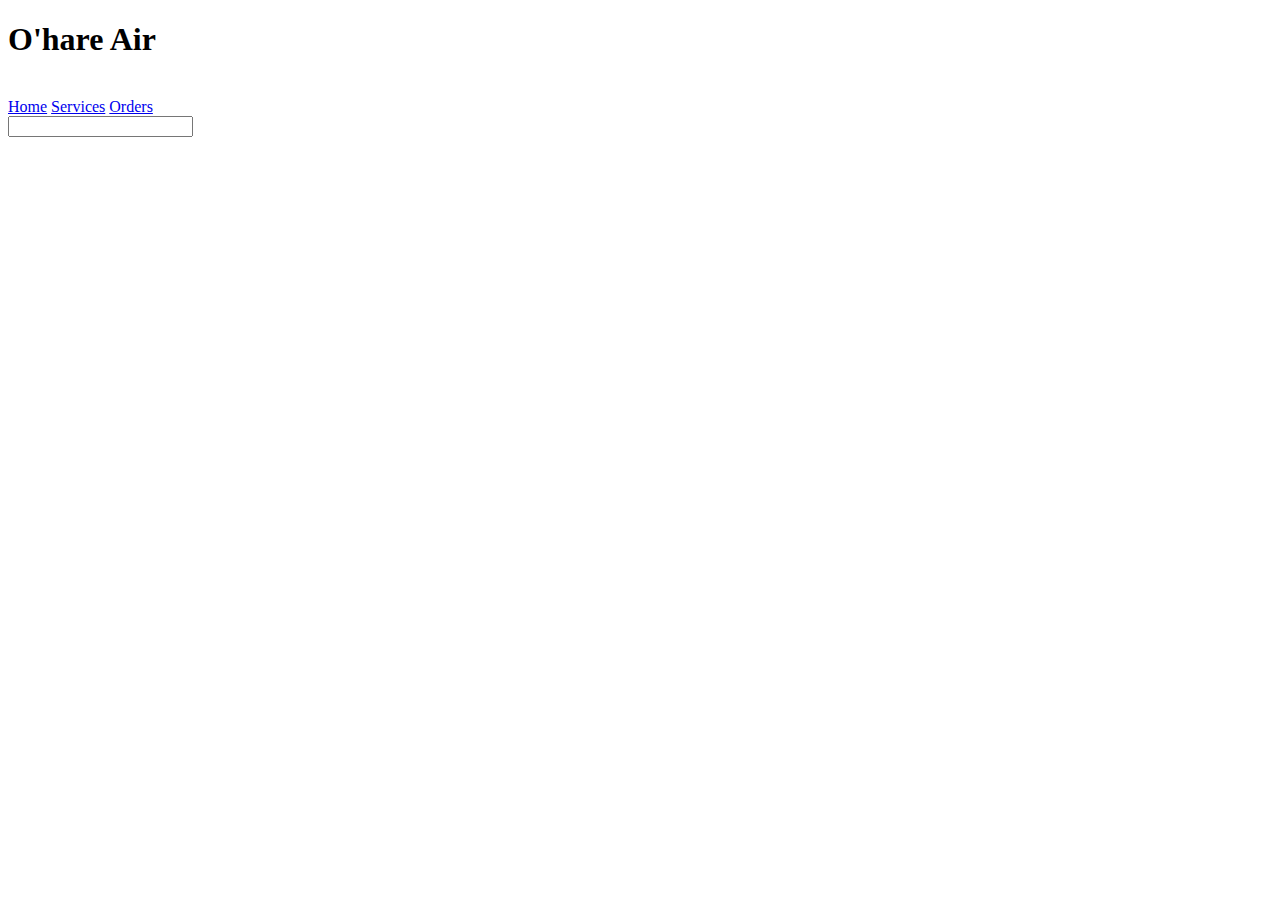
==== gallery.html @ b8b3b36c "added pages base" ====
<!DOCTYPE html>
<html lang="en">
<head>
    <meta charset="UTF-8">
    <meta name="viewport" content="width=device-width, initial-scale=1.0">
    <title>Gallery</title>
</head>
<body>
        <header>
        <div class="logo">
            <h1>O'hare Air</h1>
        </div>
        <br>
        <div class="nav">
            <div class="links">
                <a href="index.html">Home</a>
                <a href="servcies.html">Services</a>
                <a href="orders.html">Orders</a>
            </div>
            <div class="search">
                <input type="text" class="search-bar">
            </div>
        </div>
    </header>
</body>
</html>
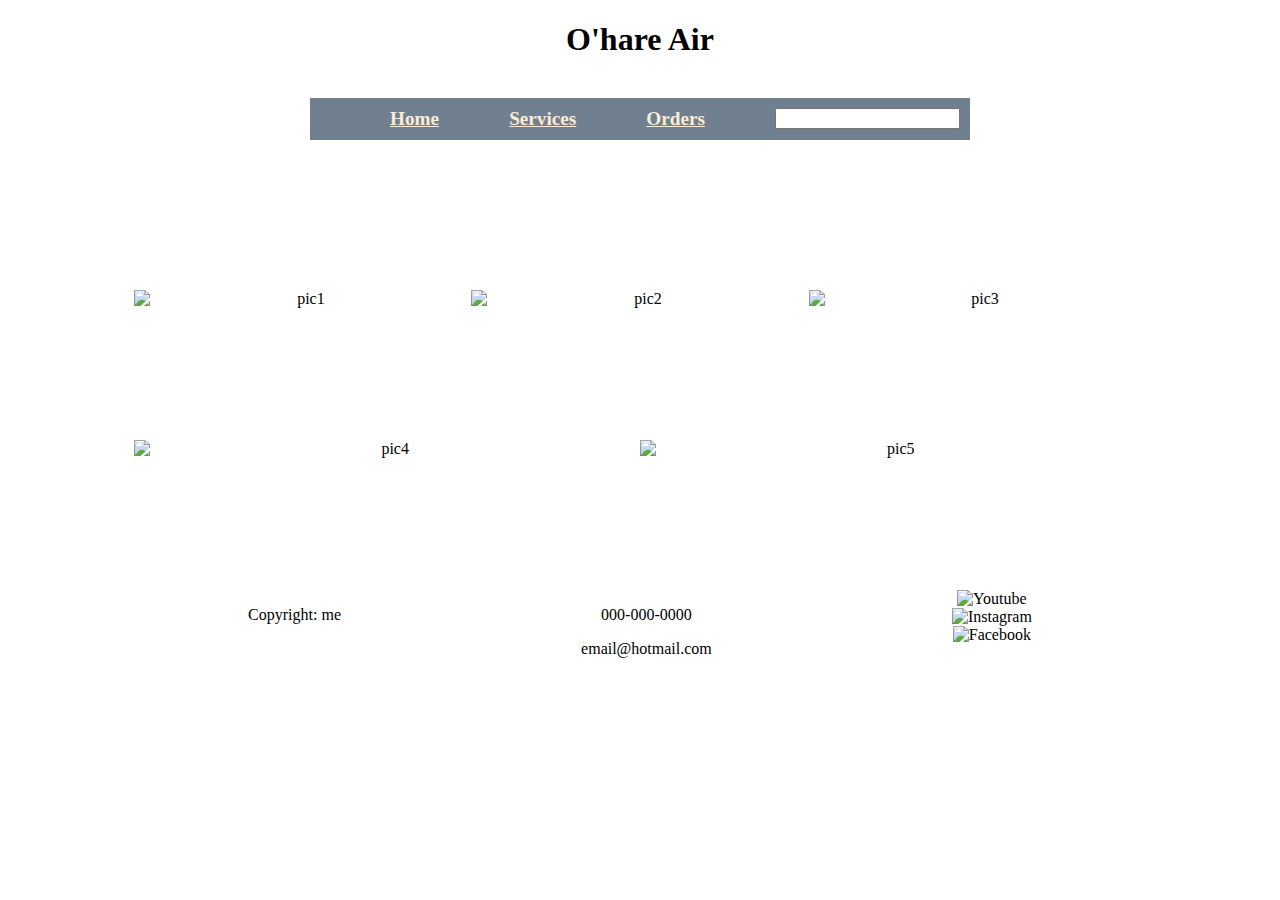
==== commit 83227e20: "base gallery formatting" ====
--- a/gallery.html
+++ b/gallery.html
@@ -3,6 +3,7 @@
 <head>
     <meta charset="UTF-8">
     <meta name="viewport" content="width=device-width, initial-scale=1.0">
+    <link rel="stylesheet" href="CSS/gallery.css">
     <title>Gallery</title>
 </head>
 <body>
@@ -22,5 +23,33 @@
             </div>
         </div>
     </header>
+    <main>
+        <div class="pictures">
+            <video src="" class="airVideo"></video>
+            <img src="" alt="pic1" class="pic1">
+            <img src="" alt="pic2" class="pic2">
+            <img src="" alt="pic3" class="pic3">
+            <img src="" alt="pic4" class="pic4">
+            <img src="" alt="pic5" class="pic5">
+        </div>
+    </main>
+    <footer>
+        <p>Copyright: me</p>
+        <div>
+            <p>000-000-0000</p>
+            <p>email@hotmail.com</p>
+        </div>
+        <div>
+            <div class="social-media">
+                <img src="" alt="Youtube">
+            </div>
+            <div class="social-media">
+                <img src="" alt="Instagram">
+            </div>
+            <div class="social-media">
+                <img src="" alt="Facebook">
+            </div>
+        </div>
+    </footer>
 </body>
 </html>--- a/CSS/gallery.css
+++ b/CSS/gallery.css
@@ -0,0 +1,55 @@
+*{
+    text-align: center;
+}
+.nav{
+    display: flex;
+    flex-direction: wrap;
+    justify-content: space-evenly;
+    width: 40rem;
+    margin: auto;
+    background-color: slategray;
+    padding: 10px;
+}
+.links{
+    display: flex;
+    width: 30rem;
+    justify-content: space-evenly;
+}
+a{
+    font-size: larger;
+    font-weight: bold;
+    color: antiquewhite;
+}
+.pictures{
+    display: grid;
+    grid-template-columns: repeat(6, 1fr);
+    grid-template-rows: repeat(3, 1fr);
+    margin: auto;
+    width:80%;
+    grid-template-areas: 
+    "video1 video1 video1 video1 video1 video1"
+    "img1 img1 img2 img2 img3 img3"
+    "img4 img4 img4 img5 img5 img5";
+}
+.airVideo{
+    grid-area: video1;
+}
+.pic1{
+    grid-area: img1;
+}
+.pic2{
+    grid-area: img2;
+}
+.pic3{
+    grid-area: img3;
+}
+.pic4{
+    grid-area: img4;
+}
+.pic5{
+    grid-area: img5;
+}
+footer{
+    display: flex;
+    justify-content: space-evenly;
+}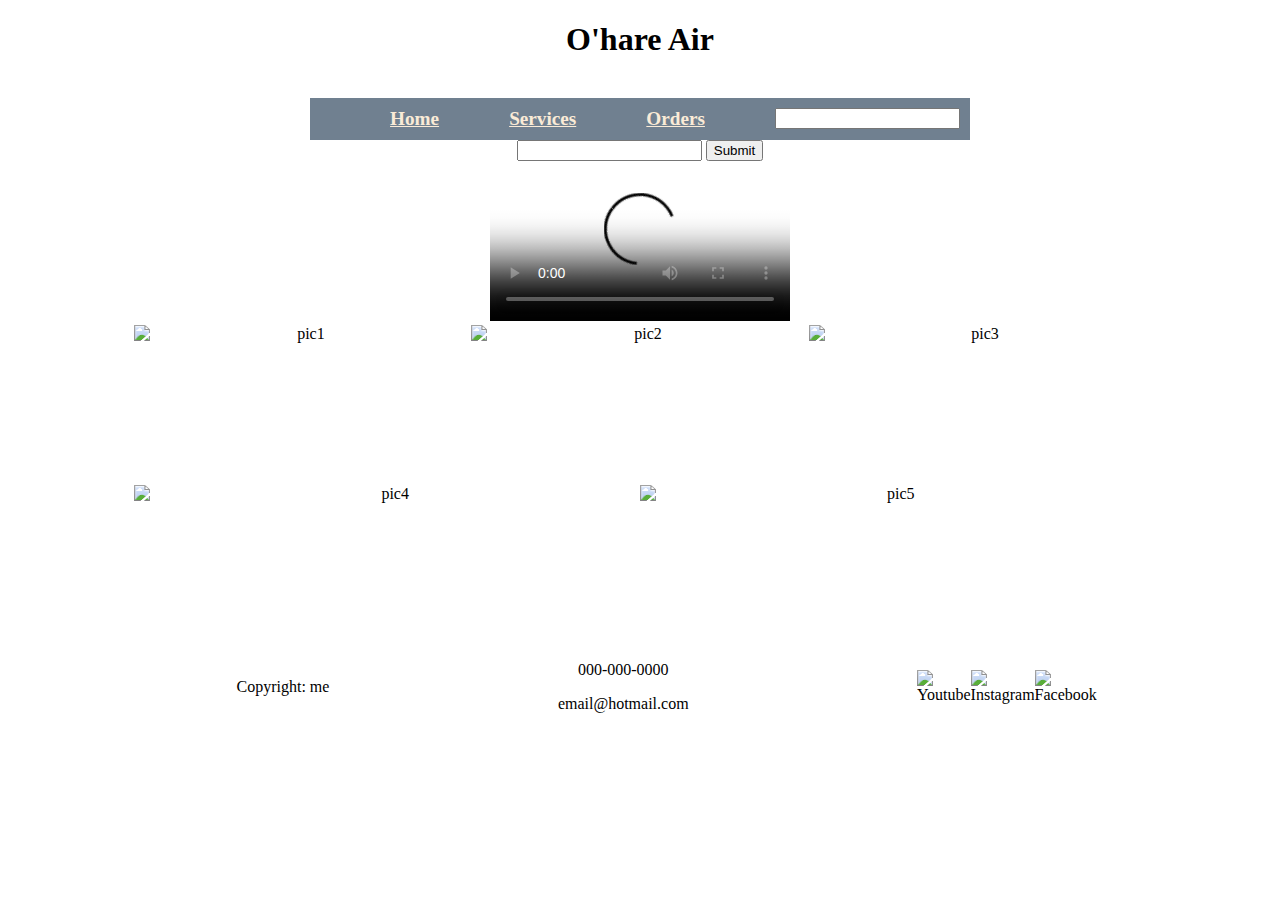
==== commit 8597b533: "basic js, base gallery and services page" ====
--- a/gallery.html
+++ b/gallery.html
@@ -4,10 +4,14 @@
     <meta charset="UTF-8">
     <meta name="viewport" content="width=device-width, initial-scale=1.0">
     <link rel="stylesheet" href="CSS/gallery.css">
+    <link rel="text/javascript" href="global.js">
+
     <title>Gallery</title>
 </head>
 <body>
         <header>
+        <script type = "text/javascript" src="global.js"></script>
+
         <div class="logo">
             <h1>O'hare Air</h1>
         </div>
@@ -15,22 +19,34 @@
         <div class="nav">
             <div class="links">
                 <a href="index.html">Home</a>
-                <a href="servcies.html">Services</a>
+                <a href="services.html">Services</a>
                 <a href="orders.html">Orders</a>
             </div>
             <div class="search">
                 <input type="text" class="search-bar">
             </div>
         </div>
+        <div class="search">
+            <form>
+            <input type="text" class="search-bar" id="TextBox">
+
+            <input type="button" class="submit" id="Search" value="Submit" onclick="checkSearch()">
+        </form>
+        </div>
     </header>
     <main>
+        <video controls type="video/mp4" class="airVideo" poster="https://causesdrivenexposure.wordpress.com/wp-content/uploads/2014/12/ohare.jpg?w=640">
+            <source src="mediaFiles/commercial.mp4">
+            <p>Your browser does not support the video tag find the video at:</p>
+            <div><a href="https://www.youtube.com/watch?v=NWZUp2KF5ls"></a></div>
+
+        </video>
         <div class="pictures">
-            <video src="" class="airVideo"></video>
             <img src="" alt="pic1" class="pic1">
-            <img src="" alt="pic2" class="pic2">
+            <img src="https://ih1.redbubble.net/image.5037034286.1424/bg,f8f8f8-flat,750x,075,f-pad,750x1000,f8f8f8.u6.jpg" alt="pic2" class="pic2">
             <img src="" alt="pic3" class="pic3">
-            <img src="" alt="pic4" class="pic4">
-            <img src="" alt="pic5" class="pic5">
+            <img src="https://64.media.tumblr.com/d30e9a8c4ec9c840cd75e664a3f15c4f/d8f0d2429346eeda-35/s1767x797/1e89088ed31078f296082e802b0e97c278add350.jpg" alt="pic4" class="pic4">
+            <img src="https://miro.medium.com/v2/resize:fit:1400/1*WEVlT2sZzoHUEY9yC1i-DQ.png" alt="pic5" class="pic5">
         </div>
     </main>
     <footer>
@@ -39,15 +55,15 @@
             <p>000-000-0000</p>
             <p>email@hotmail.com</p>
         </div>
-        <div>
-            <div class="social-media">
-                <img src="" alt="Youtube">
+        <div class="social-media">
+            <div >
+                <img src="https://i.postimg.cc/7LvXw8kP/red-youtube-logo-symbol-701751694792489qxkccchok1-removebg-preview.png" alt="Youtube">
             </div>
-            <div class="social-media">
-                <img src="" alt="Instagram">
+            <div>
+                <img src="https://i.postimg.cc/qBZspVcf/e0ce216ce3b4681f7c18767a70a1e186-removebg-preview.png" alt="Instagram">
             </div>
-            <div class="social-media">
-                <img src="" alt="Facebook">
+            <div>
+                <img src="https://i.postimg.cc/qvKXmbCP/Facebook-logo-square-removebg-preview.png" alt="Facebook">
             </div>
         </div>
     </footer>
--- a/CSS/gallery.css
+++ b/CSS/gallery.css
@@ -23,16 +23,22 @@
 .pictures{
     display: grid;
     grid-template-columns: repeat(6, 1fr);
-    grid-template-rows: repeat(3, 1fr);
+    grid-template-rows: repeat(2, 10rem);
     margin: auto;
     width:80%;
     grid-template-areas: 
-    "video1 video1 video1 video1 video1 video1"
     "img1 img1 img2 img2 img3 img3"
     "img4 img4 img4 img5 img5 img5";
 }
+img{
+    width: 100%;
+    height: 100%;
+    object-fit: contain;
+}
 .airVideo{
     grid-area: video1;
+    height: 10rem;
+margin: auto;
 }
 .pic1{
     grid-area: img1;
@@ -48,8 +54,15 @@
 }
 .pic5{
     grid-area: img5;
+
 }
 footer{
     display: flex;
     justify-content: space-evenly;
+    align-items: center;
+}
+.social-media{
+    display: flex;
+    flex-direction: row;
+    width:10%;
 }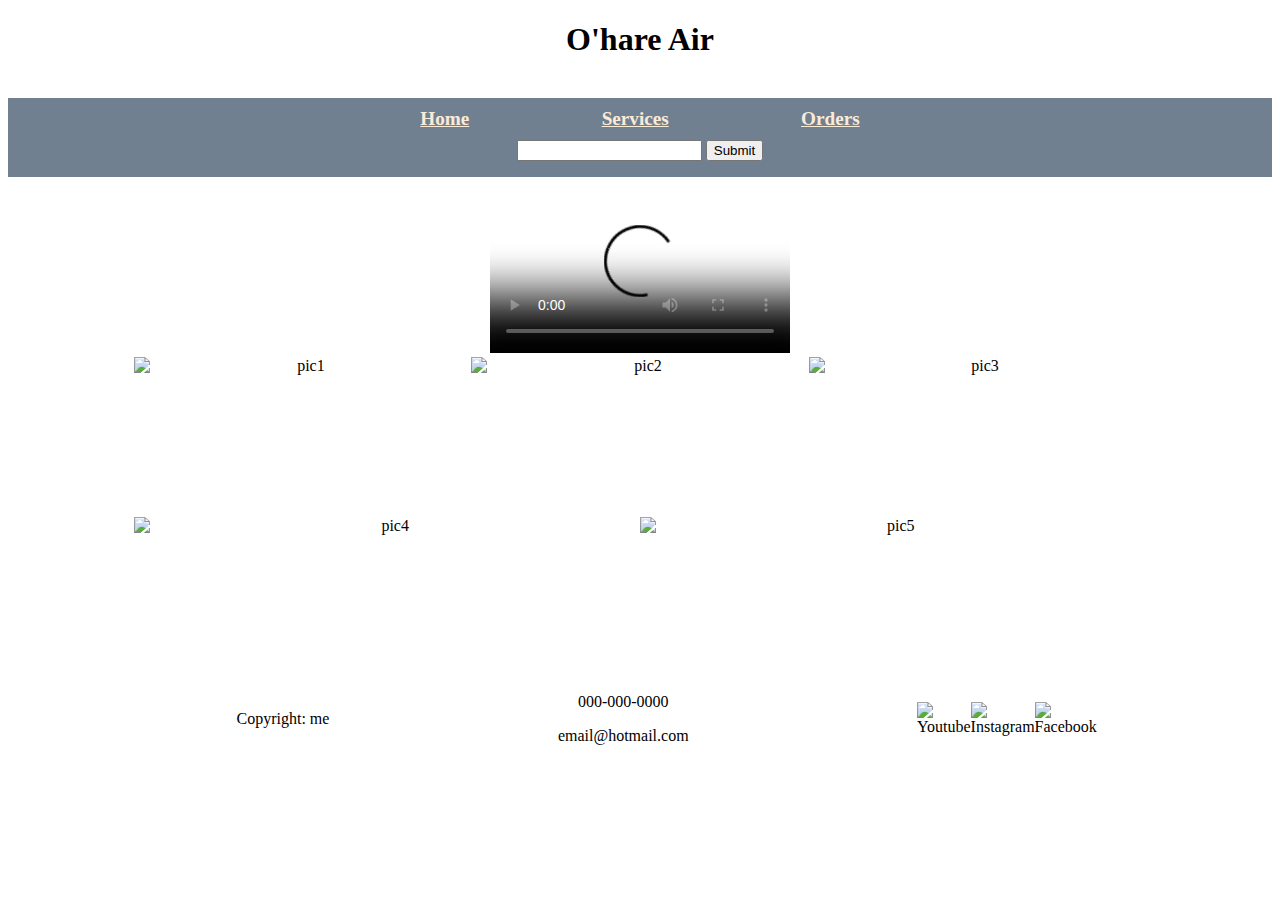
==== commit ec86a365: "orders functionality" ====
--- a/gallery.html
+++ b/gallery.html
@@ -4,26 +4,25 @@
     <meta charset="UTF-8">
     <meta name="viewport" content="width=device-width, initial-scale=1.0">
     <link rel="stylesheet" href="CSS/gallery.css">
-    <link rel="text/javascript" href="global.js">
+    <link rel="text/javascript" href="search.js">
 
     <title>Gallery</title>
 </head>
 <body>
-        <header>
-        <script type = "text/javascript" src="global.js"></script>
+    <header>
+        <script type = "text/javascript" src="search.js"></script>
 
-        <div class="logo">
+        <div>
             <h1>O'hare Air</h1>
         </div>
         <br>
         <div class="nav">
-            <div class="links">
-                <a href="index.html">Home</a>
-                <a href="services.html">Services</a>
-                <a href="orders.html">Orders</a>
+            <div class="linkSub">
+                <a href="index.html" class="links" >Home</a>
+                <a href="services.html" class="links">Services</a>
+                <a href="orders.html" class="links">Orders</a>
             </div>
-            <div class="search">
-                <input type="text" class="search-bar">
+            <div>
             </div>
         </div>
         <div class="search">
--- a/CSS/gallery.css
+++ b/CSS/gallery.css
@@ -1,24 +1,40 @@
 *{
     text-align: center;
+}
+header{
+    margin-bottom: 1rem;
 }
 .nav{
     display: flex;
     flex-direction: wrap;
     justify-content: space-evenly;
-    width: 40rem;
     margin: auto;
     background-color: slategray;
     padding: 10px;
 }
+.linkSub{
+    display: flex;
+    width:40rem;
+    justify-content: space-evenly;
+    margin: auto;
+}
 .links{
-    display: flex;
-    width: 30rem;
-    justify-content: space-evenly;
+    padding-left: 2rem;
+    padding-right: 2rem;
 }
 a{
     font-size: larger;
     font-weight: bold;
     color: antiquewhite;
+}
+.logo{
+    width: 45%;
+    height: 45%;
+}
+.search{
+    margin: auto;
+    padding-bottom: 1rem;
+    background-color: slategray;
 }
 .pictures{
     display: grid;
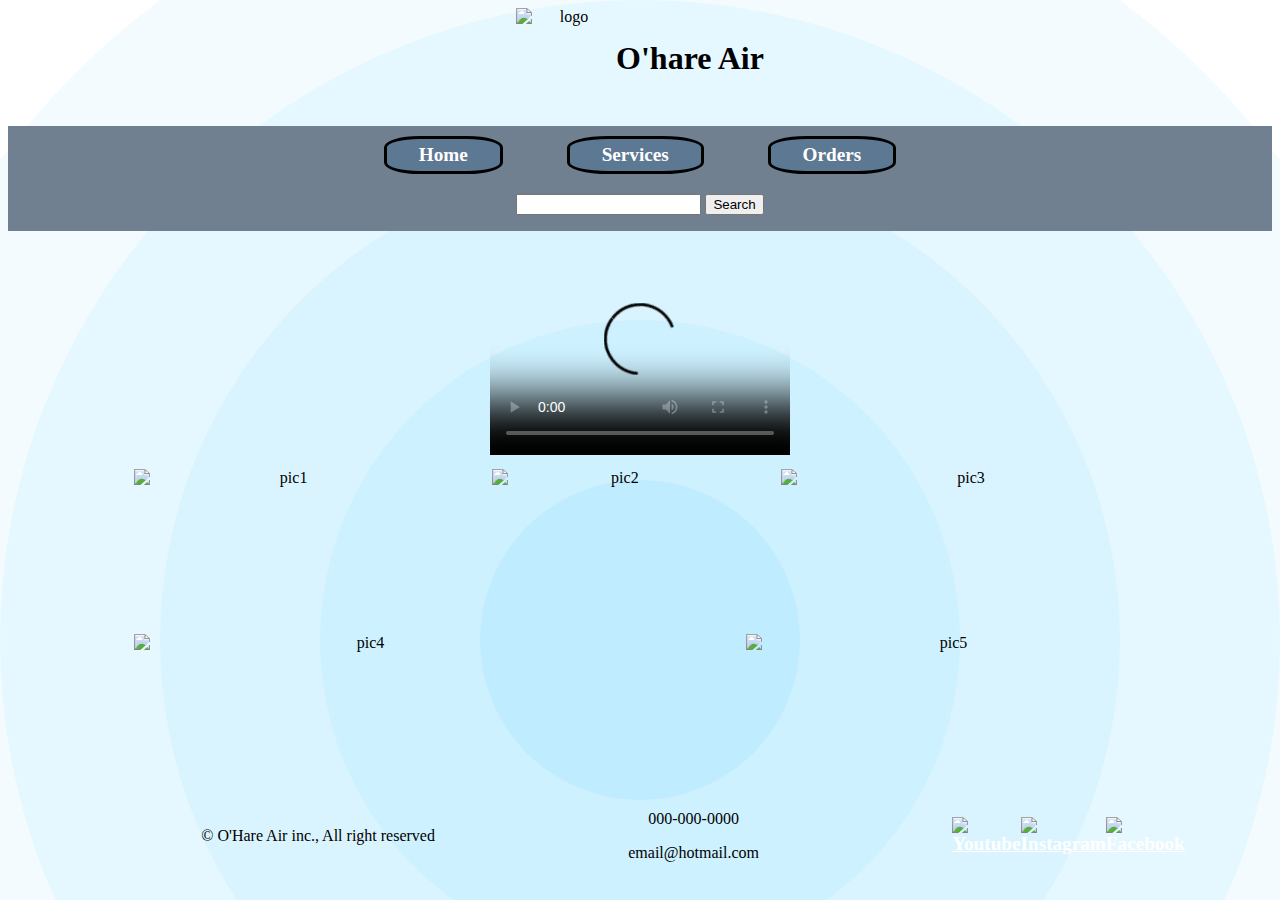
==== commit 3c1a2f90: "PROJECT!!!!" ====
--- a/gallery.html
+++ b/gallery.html
@@ -12,7 +12,8 @@
     <header>
         <script type = "text/javascript" src="search.js"></script>
 
-        <div>
+        <div class="headerFlex">
+            <img src="https://i.postimg.cc/BvrXh3r7/ohare-removebg-preview.png" alt="logo" class="headerLogo">
             <h1>O'hare Air</h1>
         </div>
         <br>
@@ -27,9 +28,9 @@
         </div>
         <div class="search">
             <form>
-            <input type="text" class="search-bar" id="TextBox">
+            <input type="text" class="search-bar" id="TextBox" onchange="Recommended()">
 
-            <input type="button" class="submit" id="Search" value="Submit" onclick="checkSearch()">
+            <input type="button" class="submit" id="Search" value="Search" onclick="checkSearch()">
         </form>
         </div>
     </header>
@@ -41,28 +42,34 @@
 
         </video>
         <div class="pictures">
-            <img src="" alt="pic1" class="pic1">
+            <img src="https://res.cloudinary.com/diqa3ofyq/image/upload/v1729207494/VQVpJBgpgGb72xqD2vWuFsteebEjSHbWM9NXIWgwiuy6s4TESUSmrMbiLhaP_54T_uR2YDNi0kpXC4bxKG-Z9QDBMXLarID3HVatsX9ErQ_nfaksc.png" alt="pic1" class="pic1">
             <img src="https://ih1.redbubble.net/image.5037034286.1424/bg,f8f8f8-flat,750x,075,f-pad,750x1000,f8f8f8.u6.jpg" alt="pic2" class="pic2">
-            <img src="" alt="pic3" class="pic3">
+            <img src="https://res.cloudinary.com/diqa3ofyq/image/upload/v1729207918/6429_4_lyphte.jpg" alt="pic3" class="pic3">
             <img src="https://64.media.tumblr.com/d30e9a8c4ec9c840cd75e664a3f15c4f/d8f0d2429346eeda-35/s1767x797/1e89088ed31078f296082e802b0e97c278add350.jpg" alt="pic4" class="pic4">
             <img src="https://miro.medium.com/v2/resize:fit:1400/1*WEVlT2sZzoHUEY9yC1i-DQ.png" alt="pic5" class="pic5">
         </div>
     </main>
     <footer>
-        <p>Copyright: me</p>
+        <p>© O'Hare Air inc., All right reserved</p>
         <div>
             <p>000-000-0000</p>
             <p>email@hotmail.com</p>
         </div>
         <div class="social-media">
             <div >
-                <img src="https://i.postimg.cc/7LvXw8kP/red-youtube-logo-symbol-701751694792489qxkccchok1-removebg-preview.png" alt="Youtube">
+                <a href="www.youtube.com" target="_blank">
+                    <img src="https://i.postimg.cc/7LvXw8kP/red-youtube-logo-symbol-701751694792489qxkccchok1-removebg-preview.png" alt="Youtube">
+                </a>
             </div>
             <div>
-                <img src="https://i.postimg.cc/qBZspVcf/e0ce216ce3b4681f7c18767a70a1e186-removebg-preview.png" alt="Instagram">
+                <a href="www.instagram.com" target="_blank">
+                    <img src="https://i.postimg.cc/qBZspVcf/e0ce216ce3b4681f7c18767a70a1e186-removebg-preview.png" alt="Instagram">
+                </a>
             </div>
             <div>
-                <img src="https://i.postimg.cc/qvKXmbCP/Facebook-logo-square-removebg-preview.png" alt="Facebook">
+                <a href="www.facebook.com" target="_blank">
+                    <img src="https://i.postimg.cc/qvKXmbCP/Facebook-logo-square-removebg-preview.png" alt="Facebook">
+                </a>
             </div>
         </div>
     </footer>
--- a/CSS/gallery.css
+++ b/CSS/gallery.css
@@ -3,6 +3,7 @@
 }
 header{
     margin-bottom: 1rem;
+    position: sticky;
 }
 .nav{
     display: flex;
@@ -11,6 +12,15 @@
     margin: auto;
     background-color: slategray;
     padding: 10px;
+}
+.headerFlex{
+    display:flex;
+    justify-content: center;
+    align-items: center;
+}
+.headerLogo{
+    width:100px;
+    height: 100px;
 }
 .linkSub{
     display: flex;
@@ -21,11 +31,36 @@
 .links{
     padding-left: 2rem;
     padding-right: 2rem;
+    padding-bottom: 5px;
+    padding-top: 5px;
+    border: 3px solid black;
+    border-radius: 30%;
+    background-color: rgb(93, 120, 147);
+    text-decoration: none;
+}
+.links:hover{
+    position: relative;
+    animation: hovering 0.5s forwards;
+}
+@keyframes hovering{
+    0%{
+        top:0px;
+    }
+    100% {
+        top:10px;
+        background-color: rgb(64, 84, 105);
+    }
+}
+body{
+    background-color: #FFFFFF;
+background-image: url("data:image/svg+xml,%3Csvg xmlns='http://www.w3.org/2000/svg' width='100%25' height='100%25' viewBox='0 0 800 800'%3E%3Cg %3E%3Ccircle fill='%23FFFFFF' cx='400' cy='400' r='600'/%3E%3Ccircle fill='%23f3fbff' cx='400' cy='400' r='500'/%3E%3Ccircle fill='%23e6f8ff' cx='400' cy='400' r='400'/%3E%3Ccircle fill='%23daf4ff' cx='400' cy='400' r='300'/%3E%3Ccircle fill='%23cdf1ff' cx='400' cy='400' r='200'/%3E%3Ccircle fill='%23BFEDFF' cx='400' cy='400' r='100'/%3E%3C/g%3E%3C/svg%3E");
+background-attachment: fixed;
+background-size: cover;
 }
 a{
     font-size: larger;
     font-weight: bold;
-    color: antiquewhite;
+    color: white;
 }
 .logo{
     width: 45%;
@@ -35,6 +70,7 @@
     margin: auto;
     padding-bottom: 1rem;
     background-color: slategray;
+    padding-top: 10px;
 }
 .pictures{
     display: grid;
@@ -45,22 +81,26 @@
     grid-template-areas: 
     "img1 img1 img2 img2 img3 img3"
     "img4 img4 img4 img5 img5 img5";
+    gap: 5px;
+    margin-top:10px;
 }
 img{
     width: 100%;
     height: 100%;
-    object-fit: contain;
+    /* object-fit: contain; */
 }
 .airVideo{
     grid-area: video1;
-    height: 10rem;
-margin: auto;
+    height: 13rem;
+    margin: auto;
 }
 .pic1{
     grid-area: img1;
 }
 .pic2{
     grid-area: img2;
+    width: 250px;
+    padding-left: 50px
 }
 .pic3{
     grid-area: img3;
@@ -70,7 +110,8 @@
 }
 .pic5{
     grid-area: img5;
-
+    width: 400px;
+    padding-left: 150px;
 }
 footer{
     display: flex;
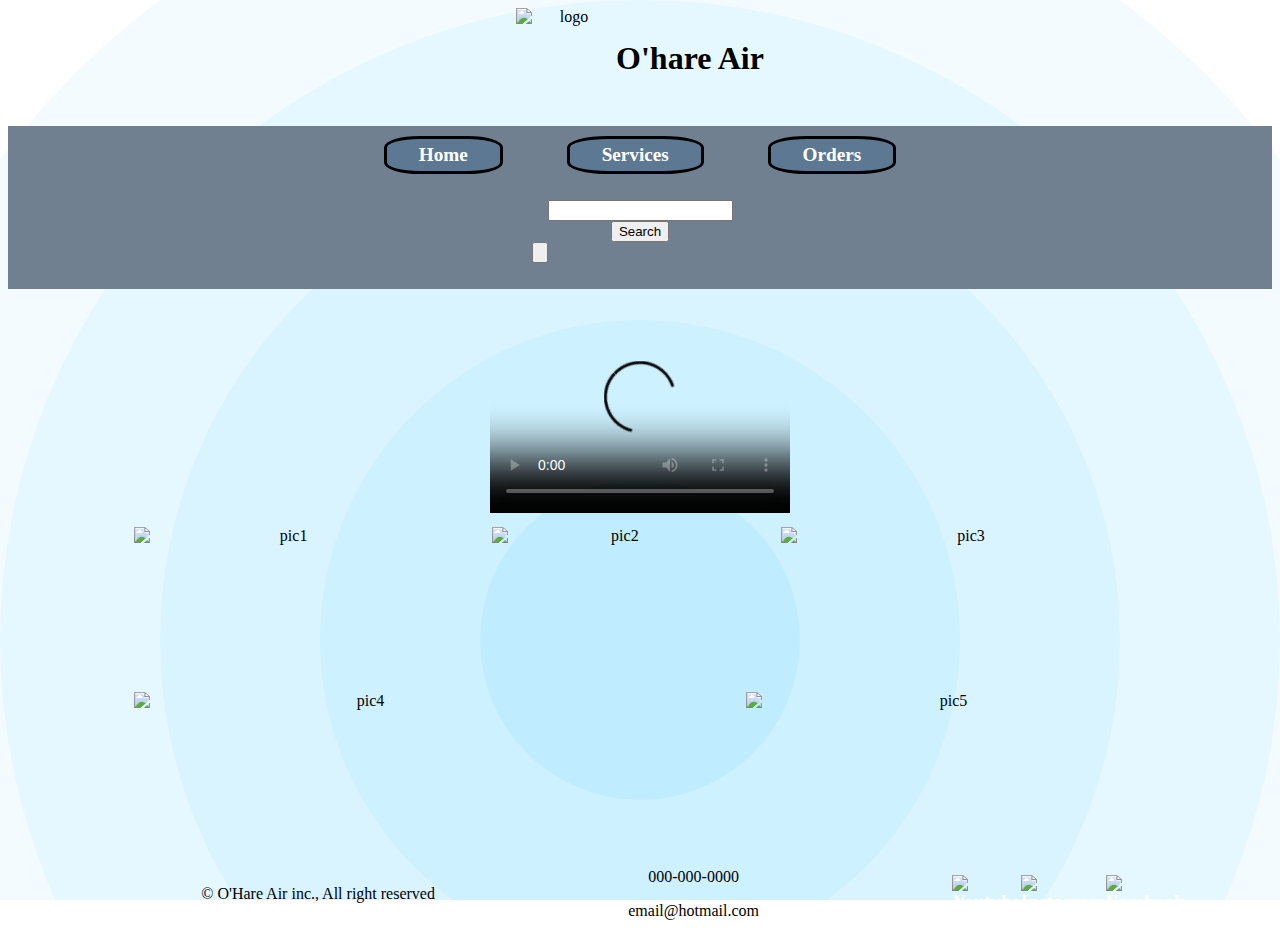
==== commit 9986cc79: "fixed JS, updated formatting" ====
--- a/gallery.html
+++ b/gallery.html
@@ -23,16 +23,21 @@
                 <a href="services.html" class="links">Services</a>
                 <a href="orders.html" class="links">Orders</a>
             </div>
-            <div>
-            </div>
+        <div class="searchBox">
+            <form class="search">
+                <div>
+                    <input type="text" class="search-bar" id="TextBox" >
+                    <input type="button" class="submit" id="Search" value="Search" onclick="checkSearch()">
+                </div>
+                <div class="break"></div>
+                <div>
+                    <input type="button" class="recommended" id="recom" value="">
+                </div>
+                
+                </form>
         </div>
-        <div class="search">
-            <form>
-            <input type="text" class="search-bar" id="TextBox" onchange="Recommended()">
+    </div>
 
-            <input type="button" class="submit" id="Search" value="Search" onclick="checkSearch()">
-        </form>
-        </div>
     </header>
     <main>
         <video controls type="video/mp4" class="airVideo" poster="https://causesdrivenexposure.wordpress.com/wp-content/uploads/2014/12/ohare.jpg?w=640">
--- a/CSS/gallery.css
+++ b/CSS/gallery.css
@@ -4,9 +4,11 @@
 header{
     margin-bottom: 1rem;
     position: sticky;
+
 }
 .nav{
     display: flex;
+    flex-direction: column;
     flex-direction: wrap;
     justify-content: space-evenly;
     margin: auto;
@@ -27,6 +29,8 @@
     width:40rem;
     justify-content: space-evenly;
     margin: auto;
+    margin-bottom: 1rem;
+
 }
 .links{
     padding-left: 2rem;
@@ -42,6 +46,25 @@
     position: relative;
     animation: hovering 0.5s forwards;
 }
+.search{
+    margin: auto;
+    display: flex;
+    flex-wrap: wrap;
+    justify-content: start;
+    padding-bottom: 1rem;
+    padding-top: 10px;
+    flex-shrink: 2;
+
+}
+.searchBox{
+    margin:auto;
+    width: 13.5rem;
+}
+.break{
+    flex-basis: 100%;
+    height: 0;
+}
+
 @keyframes hovering{
     0%{
         top:0px;
@@ -51,20 +74,21 @@
         background-color: rgb(64, 84, 105);
     }
 }
+a{
+    font-size: larger;
+    font-weight: bold;
+    color: white;
+
+}
+.logo{
+    width: 45%;
+    height: 45%;
+}
 body{
     background-color: #FFFFFF;
 background-image: url("data:image/svg+xml,%3Csvg xmlns='http://www.w3.org/2000/svg' width='100%25' height='100%25' viewBox='0 0 800 800'%3E%3Cg %3E%3Ccircle fill='%23FFFFFF' cx='400' cy='400' r='600'/%3E%3Ccircle fill='%23f3fbff' cx='400' cy='400' r='500'/%3E%3Ccircle fill='%23e6f8ff' cx='400' cy='400' r='400'/%3E%3Ccircle fill='%23daf4ff' cx='400' cy='400' r='300'/%3E%3Ccircle fill='%23cdf1ff' cx='400' cy='400' r='200'/%3E%3Ccircle fill='%23BFEDFF' cx='400' cy='400' r='100'/%3E%3C/g%3E%3C/svg%3E");
 background-attachment: fixed;
 background-size: cover;
-}
-a{
-    font-size: larger;
-    font-weight: bold;
-    color: white;
-}
-.logo{
-    width: 45%;
-    height: 45%;
 }
 .search{
     margin: auto;
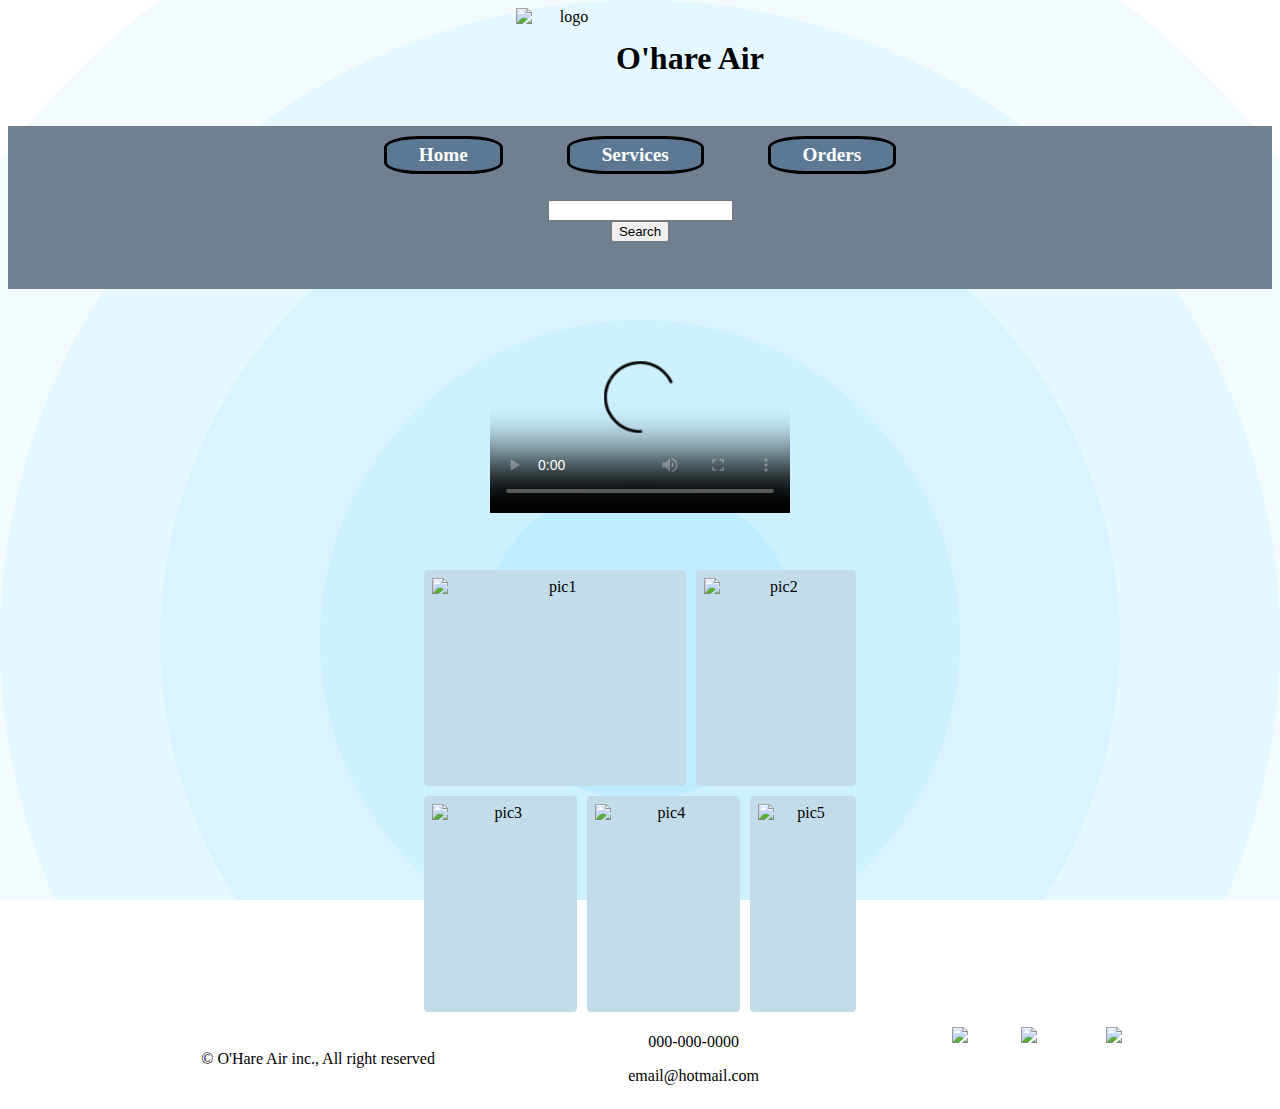
==== commit 988f6289: "almost finished product" ====
--- a/gallery.html
+++ b/gallery.html
@@ -46,12 +46,16 @@
             <div><a href="https://www.youtube.com/watch?v=NWZUp2KF5ls"></a></div>
 
         </video>
-        <div class="pictures">
+        <div class="picturesSet1">
             <img src="https://res.cloudinary.com/diqa3ofyq/image/upload/v1729207494/VQVpJBgpgGb72xqD2vWuFsteebEjSHbWM9NXIWgwiuy6s4TESUSmrMbiLhaP_54T_uR2YDNi0kpXC4bxKG-Z9QDBMXLarID3HVatsX9ErQ_nfaksc.png" alt="pic1" class="pic1">
             <img src="https://ih1.redbubble.net/image.5037034286.1424/bg,f8f8f8-flat,750x,075,f-pad,750x1000,f8f8f8.u6.jpg" alt="pic2" class="pic2">
+
+        </div>
+        <div class="picturesSet2">
             <img src="https://res.cloudinary.com/diqa3ofyq/image/upload/v1729207918/6429_4_lyphte.jpg" alt="pic3" class="pic3">
             <img src="https://64.media.tumblr.com/d30e9a8c4ec9c840cd75e664a3f15c4f/d8f0d2429346eeda-35/s1767x797/1e89088ed31078f296082e802b0e97c278add350.jpg" alt="pic4" class="pic4">
             <img src="https://miro.medium.com/v2/resize:fit:1400/1*WEVlT2sZzoHUEY9yC1i-DQ.png" alt="pic5" class="pic5">
+        </div>
         </div>
     </main>
     <footer>
@@ -63,17 +67,17 @@
         <div class="social-media">
             <div >
                 <a href="www.youtube.com" target="_blank">
-                    <img src="https://i.postimg.cc/7LvXw8kP/red-youtube-logo-symbol-701751694792489qxkccchok1-removebg-preview.png" alt="Youtube">
+                    <img src="https://i.postimg.cc/7LvXw8kP/red-youtube-logo-symbol-701751694792489qxkccchok1-removebg-preview.png" alt="Youtube" class="socialMediaImage">
                 </a>
             </div>
             <div>
                 <a href="www.instagram.com" target="_blank">
-                    <img src="https://i.postimg.cc/qBZspVcf/e0ce216ce3b4681f7c18767a70a1e186-removebg-preview.png" alt="Instagram">
+                    <img src="https://i.postimg.cc/qBZspVcf/e0ce216ce3b4681f7c18767a70a1e186-removebg-preview.png" alt="Instagram" class="socialMediaImage">
                 </a>
             </div>
             <div>
                 <a href="www.facebook.com" target="_blank">
-                    <img src="https://i.postimg.cc/qvKXmbCP/Facebook-logo-square-removebg-preview.png" alt="Facebook">
+                    <img src="https://i.postimg.cc/qvKXmbCP/Facebook-logo-square-removebg-preview.png" alt="Facebook" class="socialMediaImage">
                 </a>
             </div>
         </div>
--- a/CSS/gallery.css
+++ b/CSS/gallery.css
@@ -58,11 +58,15 @@
 }
 .searchBox{
     margin:auto;
-    width: 13.5rem;
+    width: 15rem;
+
 }
 .break{
     flex-basis: 100%;
     height: 0;
+}
+#recom{
+    visibility:hidden;
 }
 
 @keyframes hovering{
@@ -96,47 +100,88 @@
     background-color: slategray;
     padding-top: 10px;
 }
-.pictures{
-    display: grid;
-    grid-template-columns: repeat(6, 1fr);
-    grid-template-rows: repeat(2, 10rem);
+.picturesSet1{
     margin: auto;
-    width:80%;
-    grid-template-areas: 
-    "img1 img1 img2 img2 img3 img3"
-    "img4 img4 img4 img5 img5 img5";
-    gap: 5px;
-    margin-top:10px;
+    margin-top: 3rem;
+    display: flex;
+    justify-content: center;
+    align-items: center;
+    width: 35%;
+
+}
+.picturesSet2{
+    margin: auto;
+    display: flex;
+    justify-content: center;
+    align-items: center;
+    width: 35%;
+}
+.pic1{
+    height: 200px;
+    flex-grow: 2;
+    flex-shrink: 1;
+    margin: 5px;
+    padding: 4px;
+    border: 4px solid rgb(195, 220, 233);
+    background-color: rgb(195, 220, 233);
+    border-radius: 4px;
+}
+.pic2{
+    height: 200px; 
+    flex-grow: 1;
+    flex-shrink: 1;
+    margin: 5px;
+    border: 4px solid rgb(195, 220, 233);
+    background-color: rgb(195, 220, 233);
+    border-radius: 4px;
+    padding: 4px;
+
+}
+.pic3{
+    height: 200px;
+    flex-grow: 2;
+    flex-shrink: 1;
+    margin: 5px;
+    border: 4px solid rgb(195, 220, 233);
+    background-color: rgb(195, 220, 233);
+    border-radius: 4px;
+    padding: 4px;
+
+}
+.pic4{
+    height: 200px;
+    flex-grow: 2;
+    flex-shrink: 1;
+    margin: 5px;
+    border: 4px solid rgb(195, 220, 233);
+    background-color: rgb(195, 220, 233);
+    border-radius: 4px;
+    padding: 4px;
+
+}
+.pic5{
+    height: 200px;
+    flex-grow: 1;
+    flex-shrink: 1;
+    margin: 5px;
+    border: 4px solid rgb(195, 220, 233);
+    background-color: rgb(195, 220, 233);
+    border-radius: 4px;
+    padding: 4px;
+
 }
 img{
-    width: 100%;
-    height: 100%;
-    /* object-fit: contain; */
+
+    max-width: 479px;
 }
 .airVideo{
     grid-area: video1;
     height: 13rem;
     margin: auto;
+    object-fit: contain;
+
 }
-.pic1{
-    grid-area: img1;
-}
-.pic2{
-    grid-area: img2;
-    width: 250px;
-    padding-left: 50px
-}
-.pic3{
-    grid-area: img3;
-}
-.pic4{
-    grid-area: img4;
-}
-.pic5{
-    grid-area: img5;
-    width: 400px;
-    padding-left: 150px;
-}
+
 footer{
     display: flex;
     justify-content: space-evenly;
@@ -146,4 +191,9 @@
     display: flex;
     flex-direction: row;
     width:10%;
-}+    height: 4rem;
+}
+.socialMediaImage{
+    width: 100%;
+    height: 100%;
+}
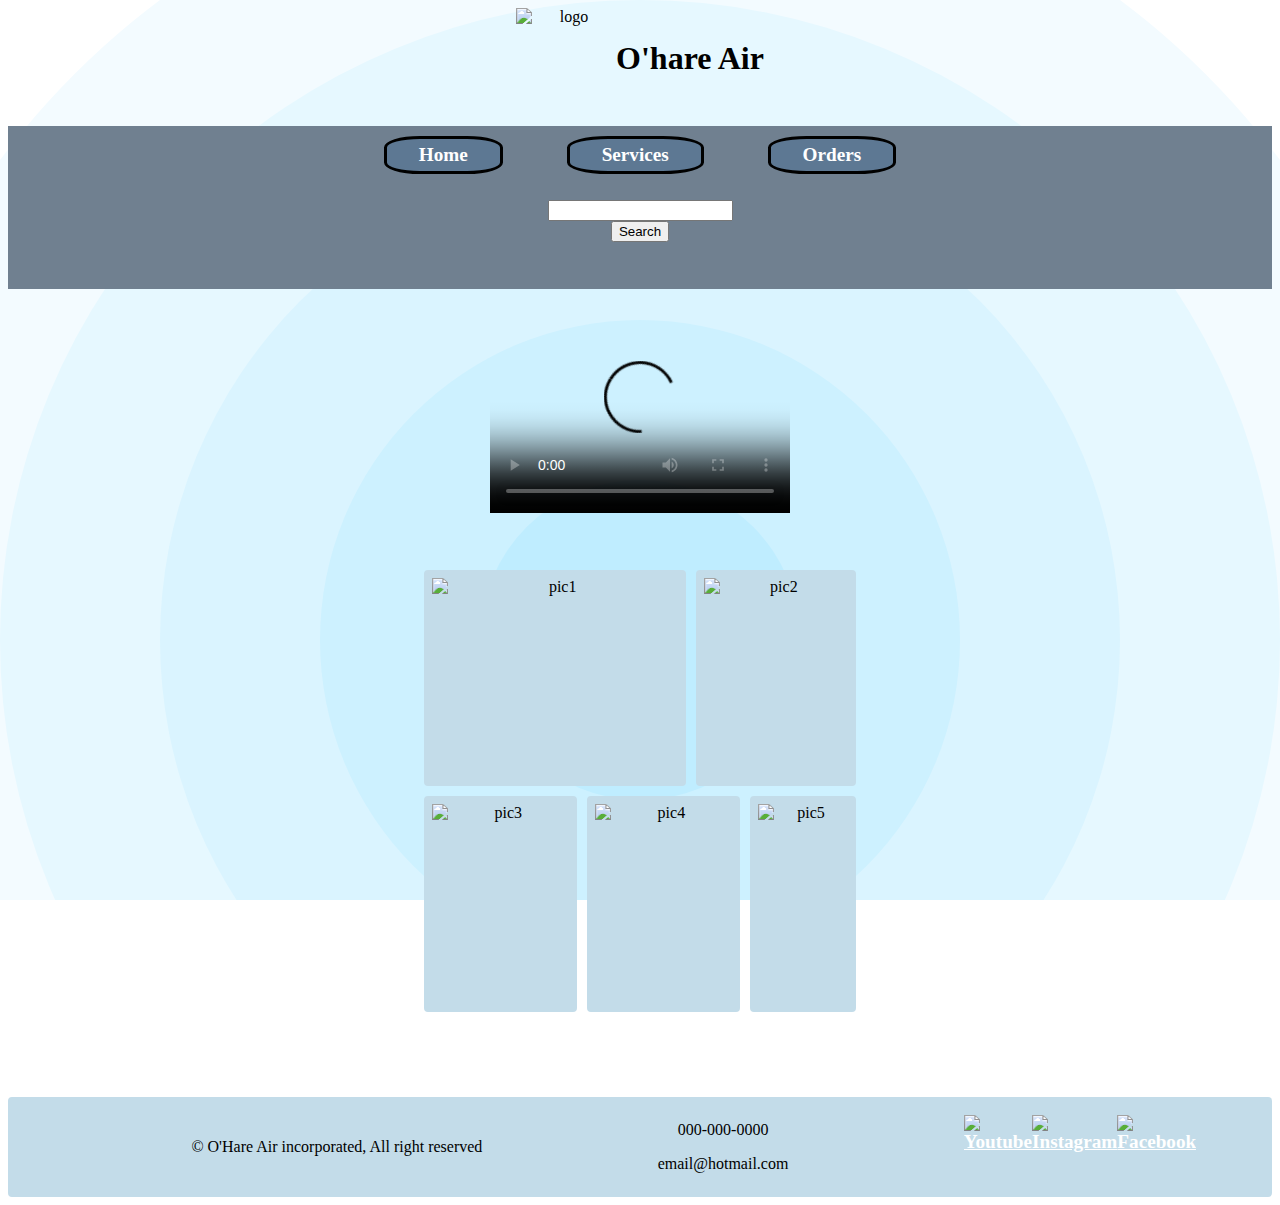
==== commit 3b05e8f0: "finished site" ====
--- a/gallery.html
+++ b/gallery.html
@@ -59,24 +59,24 @@
         </div>
     </main>
     <footer>
-        <p>© O'Hare Air inc., All right reserved</p>
+        <p>© O'Hare Air incorporated, All right reserved</p>
         <div>
             <p>000-000-0000</p>
             <p>email@hotmail.com</p>
         </div>
         <div class="social-media">
             <div >
-                <a href="www.youtube.com" target="_blank">
+                <a href="https:/www.youtube.com" target="_blank">
                     <img src="https://i.postimg.cc/7LvXw8kP/red-youtube-logo-symbol-701751694792489qxkccchok1-removebg-preview.png" alt="Youtube" class="socialMediaImage">
                 </a>
             </div>
             <div>
-                <a href="www.instagram.com" target="_blank">
+                <a href="https:/www.instagram.com" target="_blank">
                     <img src="https://i.postimg.cc/qBZspVcf/e0ce216ce3b4681f7c18767a70a1e186-removebg-preview.png" alt="Instagram" class="socialMediaImage">
                 </a>
             </div>
             <div>
-                <a href="www.facebook.com" target="_blank">
+                <a href="https:/www.facebook.com" target="_blank">
                     <img src="https://i.postimg.cc/qvKXmbCP/Facebook-logo-square-removebg-preview.png" alt="Facebook" class="socialMediaImage">
                 </a>
             </div>
--- a/CSS/gallery.css
+++ b/CSS/gallery.css
@@ -186,6 +186,11 @@
     display: flex;
     justify-content: space-evenly;
     align-items: center;
+    margin-top: 5rem;
+    border: 4px solid rgb(195, 220, 233);
+    background-color: rgb(195, 220, 233);
+    border-radius: 4px;
+    padding: 4px;
 }
 .social-media{
     display: flex;
